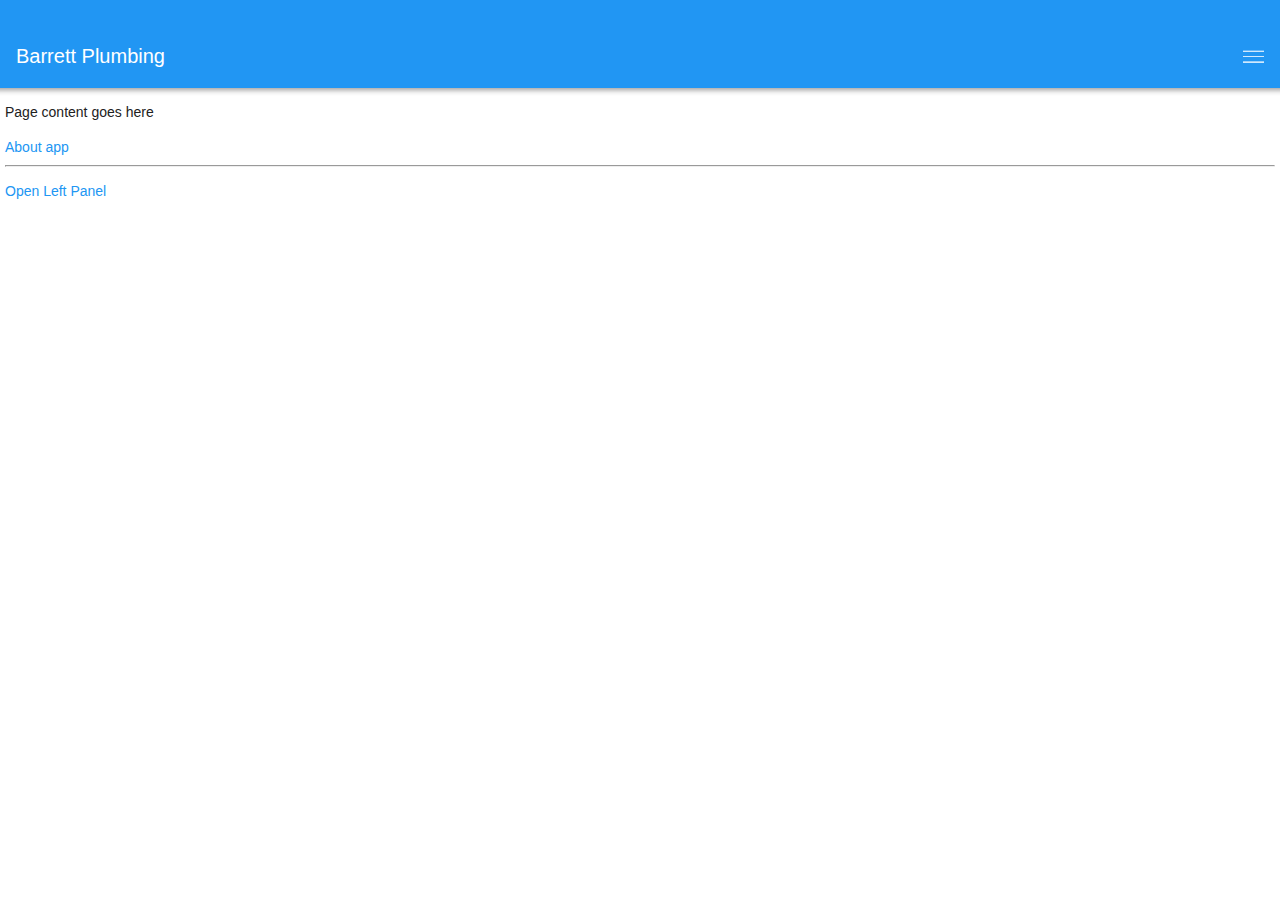
==== platforms/browser/www/index.html @ be64d33b "v0.1.0" ====
<!DOCTYPE html>
<html>
  <head>
    <!-- Required meta tags-->
    <meta charset="utf-8">
    <meta name="viewport" content="width=device-width, initial-scale=1, maximum-scale=1, minimum-scale=1, user-scalable=no, minimal-ui, viewport-fit=cover">
    <meta name="apple-mobile-web-app-capable" content="yes">
    <!-- Color theme for statusbar -->
    <meta name="theme-color" content="#2196f3">
    <!-- Your app title -->
    <title>My App</title>
    <!-- Path to Framework7 Library CSS -->
    <link rel="stylesheet" href="lib/framework7/css/framework7.min.css">
    <link rel="stylesheet" href="lib/framework7/css/framework7-icons.css">
    <!-- Path to your custom app styles-->
    <link rel="stylesheet" href="css/styles.css">
  </head>
  <body>
    <!-- App root element -->
    <div id="app">
    
    		<div class="panel panel-left panel-reveal">
      <div class="content-block padding-5">
        <!-- Clicking on link with "panel-close" class will close panel -->
       	<p style="text-align:right;padding-right:10px;"><a href="#" class="panel-close"><i class="f7-icons">close</i></a></p>
       	<h3 style="text-align:center;">Barrett Plumbing</h3>
        <div class="list links-list">
		  <ul>
		    <li><a href="#">Link 1</a></li>
		    <li><a href="#">Link 2</a></li>
		    <li><a href="#">Link 3</a></li>
		  </ul>
		</div>
      </div>
    </div>
    
      <!-- Statusbar overlay -->
      <div class="statusbar"></div>

      <!-- Your main view, should have "view-main" class -->
      <div class="view view-main">
        <!-- Initial Page, "data-name" contains page name -->
        <div data-name="home" class="page">

          <!-- Top Navbar -->
          <div class="navbar">
			  <div class="navbar-inner sliding">
			    
			    <div class="title">Barrett Plumbing</div>
			     <div class="right">
			  	<a href="#" class="link icon-only panel-open"><i class="f7-icons">bars</i></a>
			  </div>
			  </div>
			</div>

          

          <!-- Scrollable page content -->
          <div class="page-content padding-5">
          
            <p>Page content goes here</p>
            <!-- Link to another page -->
            <a href="/about/">About app</a><hr>
            <p><a href="#" class="panel-open">Open Left Panel</a></p>
          </div>
        </div>
      </div>
    </div>
    <!-- Path to Framework7 Library JS-->
    <script type="text/javascript" src="lib/framework7/js/framework7.js"></script>
    <!-- Path to your app js-->
    <script type="text/javascript" src="js/my-app.js"></script>
    <script type="text/javascript" src="js/bp-core.js"></script>
  </body>
</html>
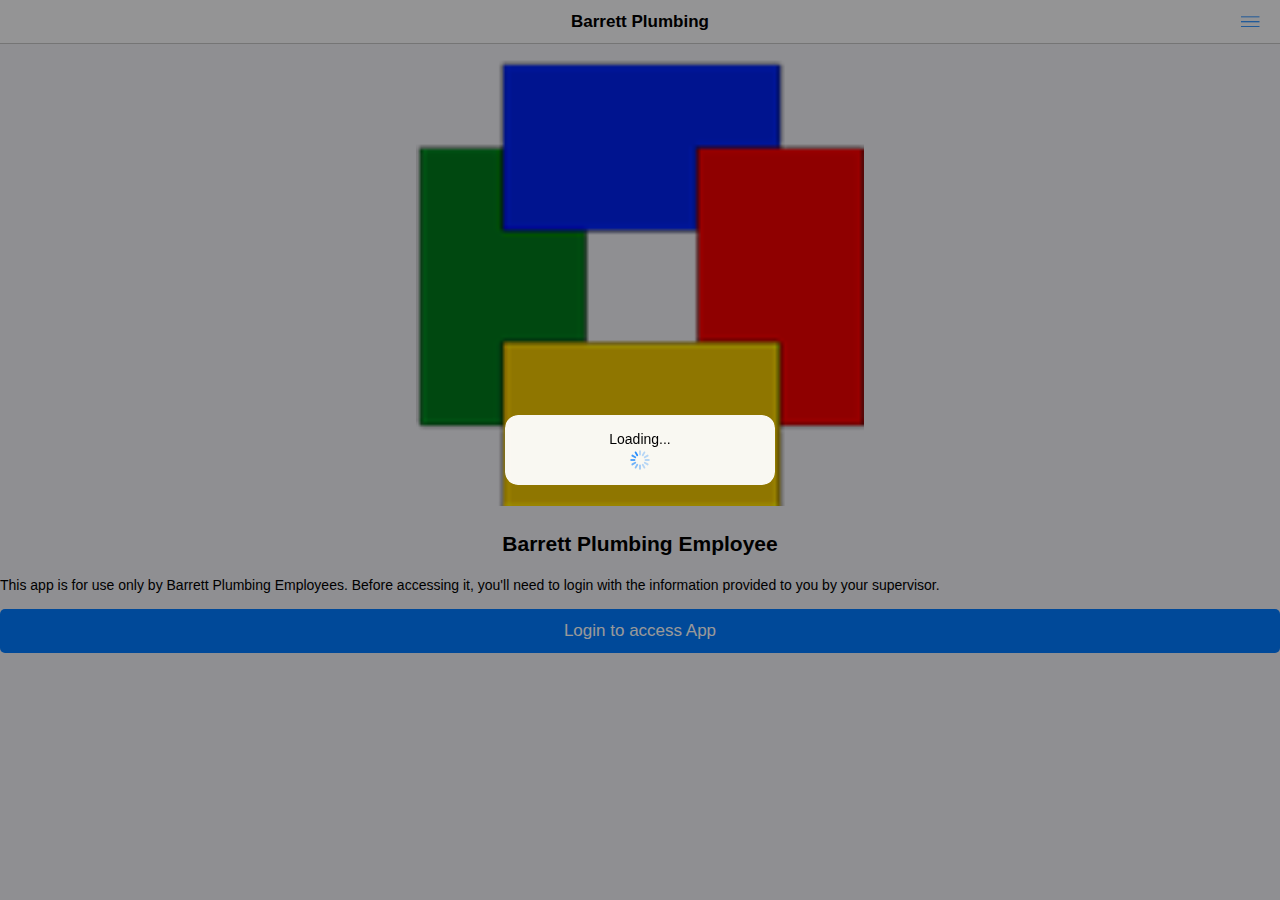
==== commit 817a7261: "151" ====
--- a/platforms/browser/www/index.html
+++ b/platforms/browser/www/index.html
@@ -8,34 +8,88 @@
     <!-- Color theme for statusbar -->
     <meta name="theme-color" content="#2196f3">
     <!-- Your app title -->
-    <title>My App</title>
+    <title>Barrett Plumbing</title>
     <!-- Path to Framework7 Library CSS -->
     <link rel="stylesheet" href="lib/framework7/css/framework7.min.css">
     <link rel="stylesheet" href="lib/framework7/css/framework7-icons.css">
+    
+    <link rel="icon" sizes="128x128" href="images/btIcon.png">
+    
     <!-- Path to your custom app styles-->
-    <link rel="stylesheet" href="css/styles.css">
+    <link rel="stylesheet" href="css/styles.css?1">
   </head>
   <body>
     <!-- App root element -->
     <div id="app">
     
+    <!-- Statusbar overlay -->
+      <div class="statusbar"></div>
+    
     		<div class="panel panel-left panel-reveal">
       <div class="content-block padding-5">
         <!-- Clicking on link with "panel-close" class will close panel -->
        	<p style="text-align:right;padding-right:10px;"><a href="#" class="panel-close"><i class="f7-icons">close</i></a></p>
-       	<h3 style="text-align:center;">Barrett Plumbing</h3>
+       	<div style="text-align:center;" class="block logged-in">
+       		<i class="f7-icons">person_fill</i><br>
+       		<span class="bp-user-fName"></span> <span class="bp-user-lName"></span><br>
+       		<a href="/profile/" class="panel-close button button-small button-outline">Edit Profile</a>
+       		
+       	</div>
+       	<h3 class="logged-out" style="text-align:center;">Barrett Plumbing Employee</h3>
         <div class="list links-list">
 		  <ul>
-		    <li><a href="#">Link 1</a></li>
-		    <li><a href="#">Link 2</a></li>
-		    <li><a href="#">Link 3</a></li>
+		    <li><a href="." class="panel-close"><i class="f7-icons">home_fill</i> Home</a></li>
+		    <li><a href="/punch/" class="panel-close logged-in"><i class="f7-icons">time_fill</i> Punch In/Out</a></li>
+		    <li><a href="/inventory/" class="panel-close logged-in"><i class="f7-icons">box_fill</i> Inventory</a></li>
+		    <li><a href="/settings/" class="panel-close logged-in"><i class="f7-icons">settings_fill</i> Settings</a></li>
+		    <li><a href="/admin/" class="panel-close logged-in"><i class="f7-icons">info_fill</i> Admin</a></li>
 		  </ul>
 		</div>
+		<a href="/about/" class="panel-close">About app</a><br><br>
       </div>
     </div>
     
-      <!-- Statusbar overlay -->
-      <div class="statusbar"></div>
+    <div class="sheet-modal login-sheet input-sheet">
+    <div class="toolbar">
+      <div class="toolbar-inner">
+        <div class="left"></div>
+        <div class="right"><a class="link sheet-close" href="#">Cancel</a></div>
+      </div>
+    </div>
+    <div class="sheet-modal-inner">
+      <div class="page-content">
+        <h4 class="hide-500 login-text">Login with your credentials below:</h4>
+       	<div class="num-pad login-num-pad">
+       		<div class="row">
+       			<div class="output">
+       				XXXXX
+       			</div>
+       		</div>
+       		<div class="row">
+       			<button class="col button button-small button-round button-fill" data-number="7">7</button>
+       			<button class="col button button-small button-round button-fill" data-number="8">8</button>
+       			<button class="col button button-small button-round button-fill" data-number="9">9</button>
+       		</div>
+       		<div class="row">
+       			<button class="col button button-small button-round button-fill" data-number="4">4</button>
+       			<button class="col button button-small button-round button-fill" data-number="5">5</button>
+       			<button class="col button button-small button-round button-fill" data-number="6">6</button>
+       		</div>
+       		<div class="row">
+       			<button class="col button button-small button-round button-fill" data-number="1">1</button>
+       			<button class="col button button-small button-round button-fill" data-number="2">2</button>
+       			<button class="col button button-small button-round button-fill" data-number="3">3</button>
+       		</div>
+       		<div class="row">
+       			<button class="col button button-small button-round button-fill color-red" data-number="back"><i class="f7-icons">chevron_left</i></button>
+       			<button class="col button button-small button-round button-fill" data-number="0">0</button>
+       			<button class="col button button-small button-round button-fill color-green" data-number="done"><i class="f7-icons">check</i></button>
+       		</div>
+       	</div>
+      </div>
+    </div>
+  </div>
+      
 
       <!-- Your main view, should have "view-main" class -->
       <div class="view view-main">
@@ -56,12 +110,29 @@
           
 
           <!-- Scrollable page content -->
-          <div class="page-content padding-5">
+          <div class="page-content ">
           
-            <p>Page content goes here</p>
+            
+            
             <!-- Link to another page -->
-            <a href="/about/">About app</a><hr>
-            <p><a href="#" class="panel-open">Open Left Panel</a></p>
+            <div class="logged-out">
+	            <p class="text-center">
+	          		<img class="home-img" src="images/btIcon.png" />
+	          		<br>
+	          		<h2 class="text-center">Barrett Plumbing Employee</h2>
+	          		This app is for use only by Barrett Plumbing Employees. Before accessing it, you'll need to login with the information provided to you by your supervisor.
+	          		<p class="row">
+		            	<button class="col button button-big button-raised button-fill login-button">Login to access App</button>            
+		            </p> 
+	          	</p>
+	        </div>
+	        
+	        <div class="logged-in">
+	       		<h2 class="text-center">Barrett Plumbing Employee</h2>
+	            <p class="row ">
+	            	<button class="col button button-big button-raised button-fill" onclick="bp.hardLogout();">Logout</button>            
+	            </p>
+	        </div>          
           </div>
         </div>
       </div>
@@ -69,7 +140,10 @@
     <!-- Path to Framework7 Library JS-->
     <script type="text/javascript" src="lib/framework7/js/framework7.js"></script>
     <!-- Path to your app js-->
+    <script type="text/javascript" src="js/jquery.js"></script>
     <script type="text/javascript" src="js/my-app.js"></script>
     <script type="text/javascript" src="js/bp-core.js"></script>
-  </body>
+    <script type="text/javascript" src="js/bp-punch.js"></script>  
+    <script type="text/javascript" src="js/bp-admin.js"></script>
+     </body>
 </html>--- a/platforms/browser/www/css/styles.css
+++ b/platforms/browser/www/css/styles.css
@@ -10,7 +10,117 @@
    See https://github.com/apache/cordova-plugin-statusbar
 */
 
+.home-img{
+	width:35vw;
+}
+.text-center{
+	text-align:center;
+}
+.text-left{
+	text-align:left;
+}
+.statusbar-overlay {
+    background: #2196f3;
+    transition: 400ms;
+}
+.night-sheet .sheet-modal-inner{
+	color:white;
+	background-color:#333;
+}
+.night-text-white{
+	color:white;
+}
+.input-sheet{
+	height:70vh;
+}
+.half-sheet{
+	min-height:50vh;
+}
+.full-sheet{
+	min-height:100vh;
+	
+}
+.punch-table tr{
+	border-bottom:1px solid gray;
+}
+@media (max-height: 600px){
+	.input-sheet{
+		height:80vh;
+	}
+}
+@media (max-height: 500px){
+	.input-sheet{
+		height:100vh;
+	}
+	.num-pad .row .output{
+		font-size:24px;
+	}
+	.hide-500{
+		display:none;
+	}
+}
+
+.login-sheet .block{
+	overflow-y:auto;
+}
+.num-pad{
+	text-align:center;
+}
+.num-pad .row .output{
+	text-align:center;
+	font-weight:bold;
+	font-size:36px;
+	width:100%;
+}
+.num-pad .row{
+	margin-bottom:10px;
+}
+.num-pad .row .button{
+	font-size:30px;
+	padding:5px;
+	height:40px;
+}
 
 .padding-5{
 	padding:5px;
+}
+.padding-10{
+	padding:10px;
+}
+.padding-15{
+	padding:15px;
+}
+.padding-20{
+	padding:20px;
+}
+.padding-25{
+	padding:25px;
+}
+.padding-50{
+	padding:50px;
+}
+.padding-100{
+	padding:100px;
+}
+
+.margin-5{
+	margin:5px;
+}
+.margin-10{
+	margin:10px;
+}
+.margin-15{
+	margin:15px;
+}
+.margin-20{
+	margin:20px;
+}
+.margin-25{
+	margin:25px;
+}
+.margin-50{
+	margin:50px;
+}
+.margin-100{
+	margin:100px;
 }